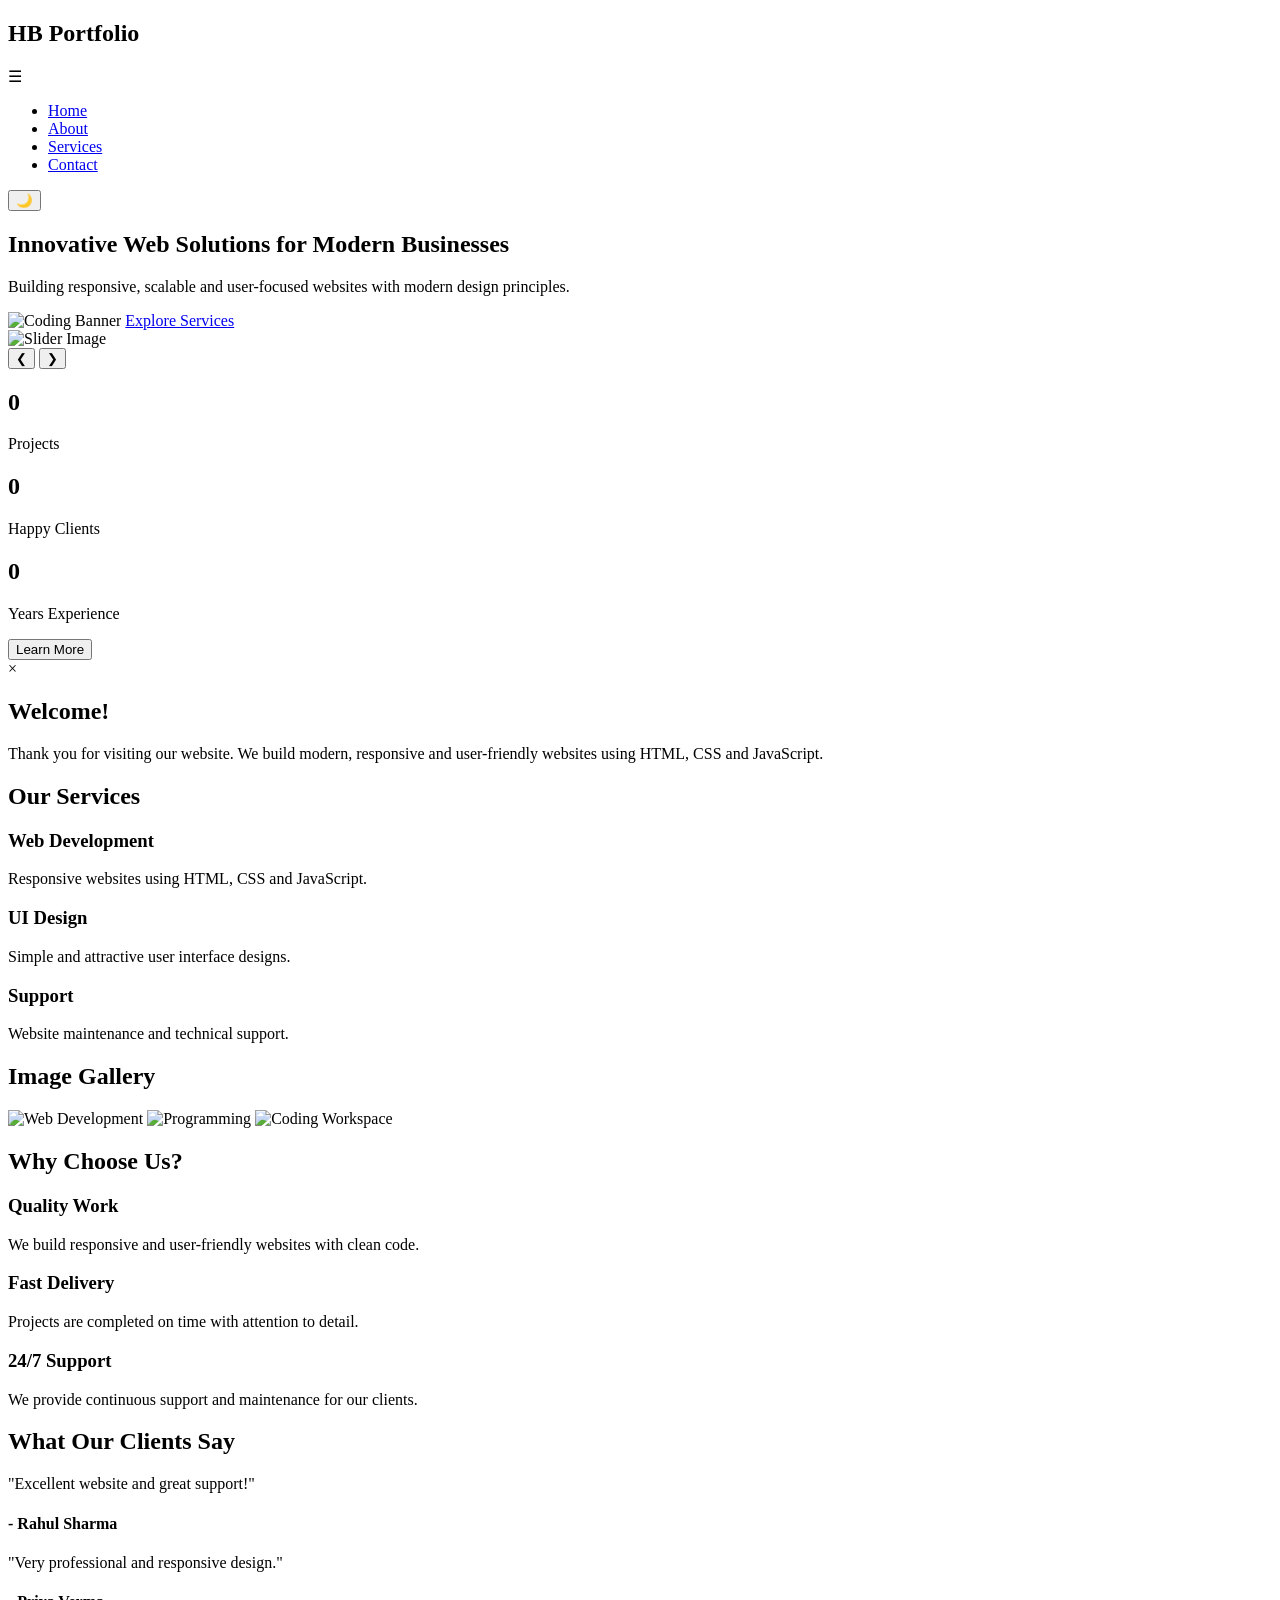
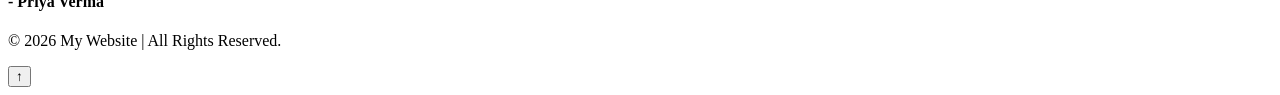
==== index.html @ 293c78ea "index.html task 3" ====
<!DOCTYPE html>
<html lang="en">
<head>
    <meta charset="UTF-8">
    <meta name="viewport" content="width=device-width, initial-scale=1.0">
    <title>Portfolio Website</title>
<link href="https://fonts.googleapis.com/css2?family=Poppins:wght@300;400;600;700&display=swap" rel="stylesheet">
    <link rel="stylesheet" href="style.css">
</head>
<body>

<header>
   <nav>
    <h2><span>HB</span> Portfolio</h2>

    <div class="menu-toggle" id="menu-toggle">☰</div>

    <ul>
        <li><a href="index.html">Home</a></li>
        <li><a href="about.html">About</a></li>
        <li><a href="services.html">Services</a></li>
        <li><a href="contact.html">Contact</a></li>
    </ul>

    <button id="theme-toggle">🌙</button>
</nav>
</header>
<main>
    <section class="hero">
       <h1>Innovative Web Solutions for Modern Businesses</h1>

<p>
Building responsive, scalable and user-focused websites with modern design principles.
</p>
        <img src="https://images.unsplash.com/photo-1516321318423-f06f85e504b3?w=800" alt="Coding Banner">
        <a href="services.html" class="btn">Explore Services</a>
    </section>
<section class="slider">

    <img id="slider" src="https://images.unsplash.com/photo-1498050108023-c5249f4df085?w=800" alt="Slider Image">

    <div class="slider-buttons">
        <button onclick="prevSlide()">❮</button>
        <button onclick="nextSlide()">❯</button>
    </div>

</section>
<section class="stats">

    <div class="stat">
        <h2 class="counter" data-target="120">0</h2>
        <p>Projects</p>
    </div>

    <div class="stat">
        <h2 class="counter" data-target="85">0</h2>
        <p>Happy Clients</p>
    </div>

    <div class="stat">
        <h2 class="counter" data-target="5">0</h2>
        <p>Years Experience</p>
    </div>

</section>
<section class="popup-section">

    <button id="openModal" class="btn">
        Learn More
    </button>

</section>

<div id="modal" class="modal">

    <div class="modal-content">

        <span id="closeModal">&times;</span>

        <h2>Welcome!</h2>

        <p>
            Thank you for visiting our website.
            We build modern, responsive and user-friendly websites using HTML, CSS and JavaScript.
        </p>

    </div>

</div>
    <section class="services">
        <h2>Our Services</h2>

        <div class="card">
            <h3>Web Development</h3>
            <p>Responsive websites using HTML, CSS and JavaScript.</p>
        </div>

        <div class="card">
            <h3>UI Design</h3>
            <p>Simple and attractive user interface designs.</p>
        </div>

        <div class="card">
            <h3>Support</h3>
            <p>Website maintenance and technical support.</p>
        </div>
    </section>

<section class="gallery">
    <h2>Image Gallery</h2>

    <img src="https://images.unsplash.com/photo-1498050108023-c5249f4df085?w=400" alt="Web Development">

<img src="https://images.unsplash.com/photo-1517694712202-14dd9538aa97?w=400" alt="Programming">

<img src="https://images.unsplash.com/photo-1555066931-4365d14bab8c?w=400" alt="Coding Workspace">
</section>
<section class="why-us">
    <h2>Why Choose Us?</h2>

    <div class="card">
        <h3>Quality Work</h3>
        <p>We build responsive and user-friendly websites with clean code.</p>
    </div>

    <div class="card">
        <h3>Fast Delivery</h3>
        <p>Projects are completed on time with attention to detail.</p>
    </div>

    <div class="card">
        <h3>24/7 Support</h3>
        <p>We provide continuous support and maintenance for our clients.</p>
    </div>
</section>
<section class="testimonials">
    <h2>What Our Clients Say</h2>

    <div class="card">
        <p>"Excellent website and great support!"</p>
        <h4>- Rahul Sharma</h4>
    </div>

    <div class="card">
        <p>"Very professional and responsive design."</p>
        <h4>- Priya Verma</h4>
    </div>
</section>
</main>
<footer>
    <p>&copy; 2026 My Website | All Rights Reserved.</p>

</footer>
<button id="topBtn">↑</button>
<script src="script.js"></script>
</body>
</html>
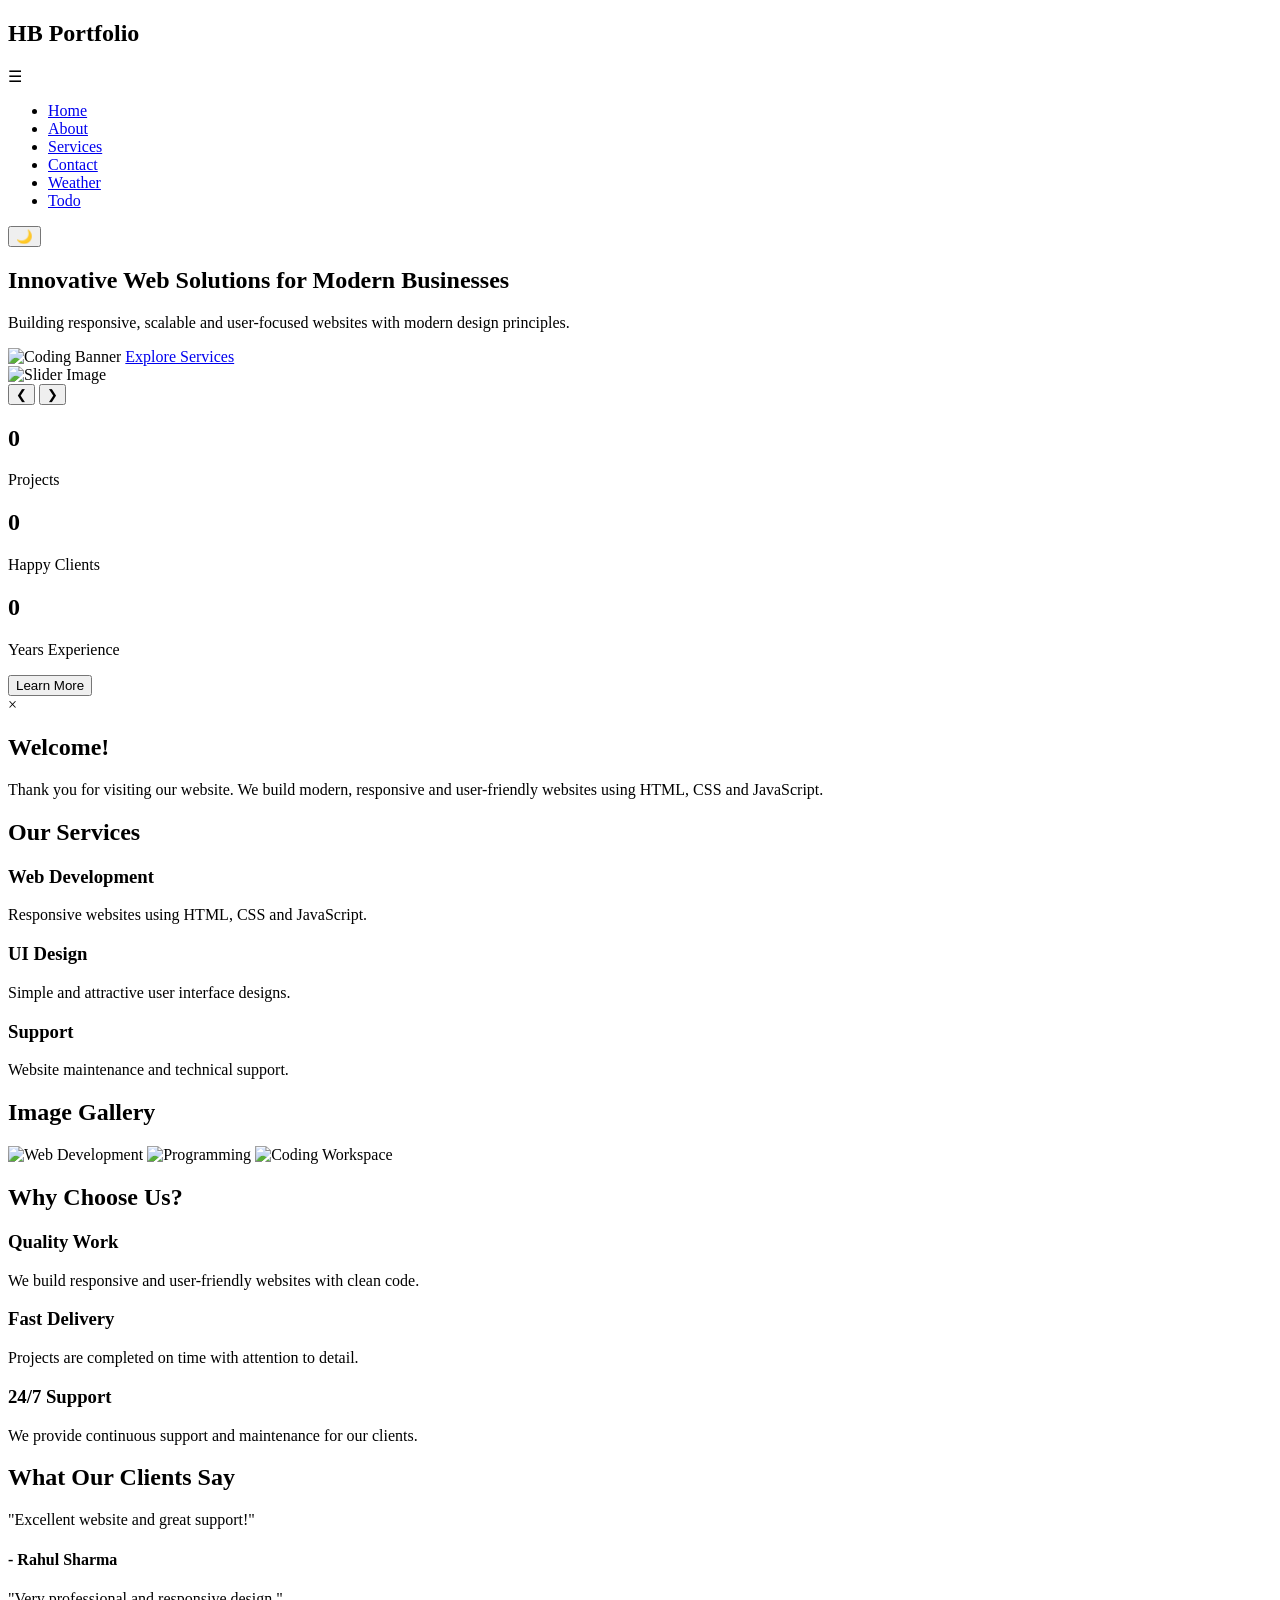
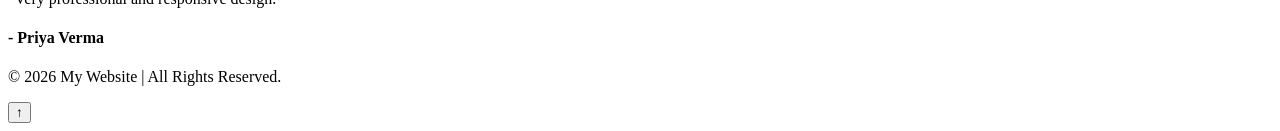
==== commit e32e2cbb: "index.html task 3" ====
--- a/index.html
+++ b/index.html
@@ -20,6 +20,8 @@
         <li><a href="about.html">About</a></li>
         <li><a href="services.html">Services</a></li>
         <li><a href="contact.html">Contact</a></li>
+        <li><a href="weather.html">Weather</a></li>
+<li><a href="todo.html">Todo</a></li>
     </ul>
 
     <button id="theme-toggle">🌙</button>
@@ -149,7 +151,7 @@
 </main>
 <footer>
     <p>&copy; 2026 My Website | All Rights Reserved.</p>
-
+    
 </footer>
 <button id="topBtn">↑</button>
 <script src="script.js"></script>
